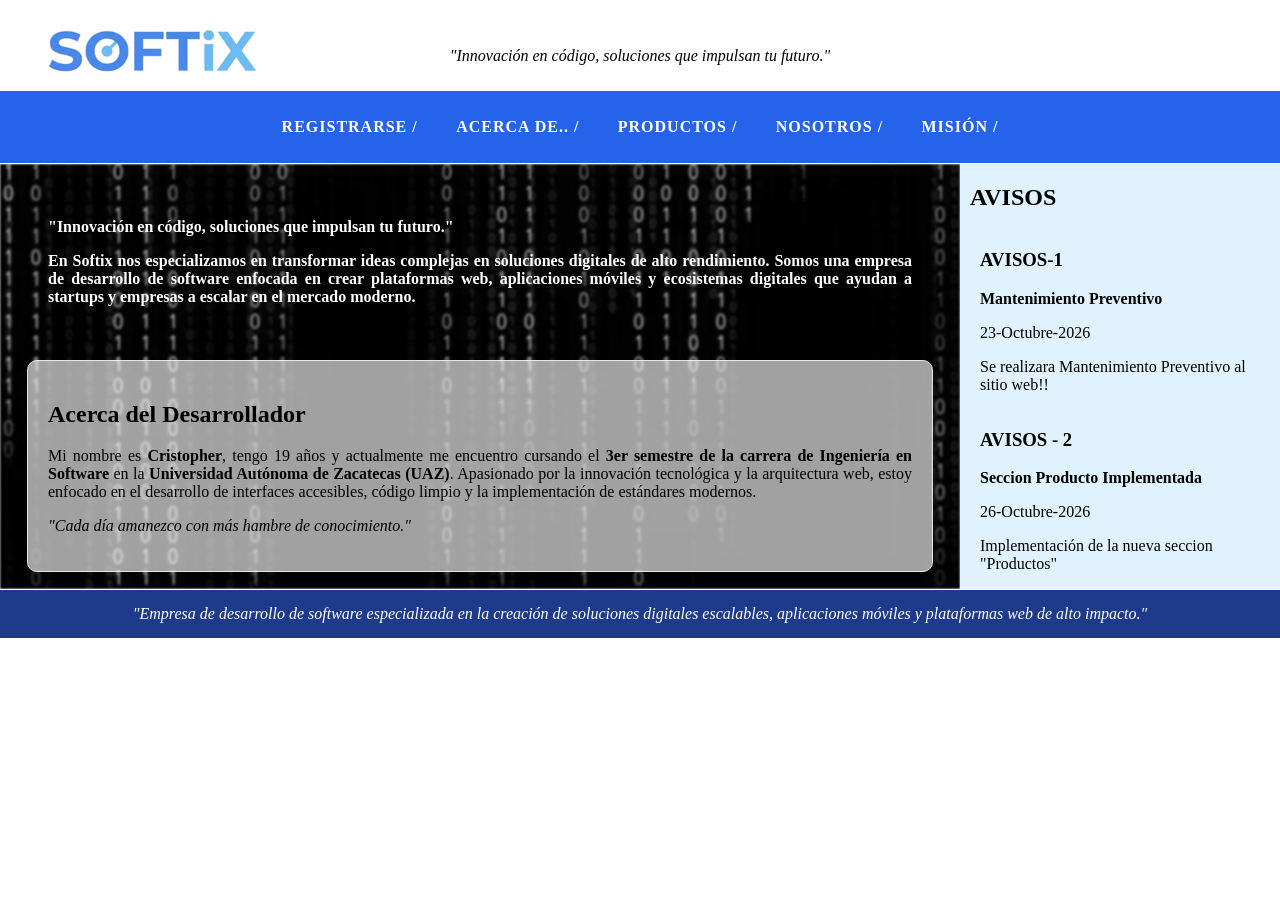
==== index.html @ 38f4ec48 "Pagina web Resposiva primera version" ====
<!DOCTYPE html>
<html lang="en">
<head>
    <meta charset="UTF-8">
    <meta name="viewport" content="width=device-width, initial-scale=1.0">
    <title>Softix</title>
    <link rel="stylesheet" href="css/index.css">
</head>
<body>
    <header>
        <img src="assets/LogoCortado.png" alt="LOG-SOFTIX">
        <p><i>"Innovación en código, soluciones que impulsan tu futuro."</i></p>
    </header>
    <nav>
        <button type="button" class="menu-hamburguesa" id="btn-menu">
            &#9776
        </button>
        <ul id="menu-lista">
            <li><a href="registrarse.html">REGISTRARSE /</a></li>
            <li><a href="">ACERCA DE.. /</a></li>
            <li><a href="">PRODUCTOS /</a></li>
            <li><a href="">NOSOTROS /</a></li>
            <li><a href="">MISIÓN /</a></li>

        </ul>
    </nav>
    <div class="contenedor-1">
        <main>
            <div class="imagenFondo"> <img src="/assets/FondoDos.webp" alt=""> </div>

            <div class="contenedor-Texto-1">
            <p>"Innovación en código, soluciones que impulsan tu futuro."</p>
            <p>
                En Softix nos especializamos en transformar ideas complejas en soluciones digitales 
            de alto rendimiento. Somos una empresa de desarrollo de software enfocada en crear 
            plataformas web, aplicaciones móviles y ecosistemas digitales que ayudan a startups 
            y empresas a escalar en el mercado moderno.
            </p>
            </div>

            <div class="contenedor-Texto-2">
                       <h2>Acerca del Desarrollador</h2>
        <p>
            Mi nombre es <strong>Cristopher</strong>, tengo 19 años y actualmente me encuentro cursando el 
            <strong>3er semestre de la carrera de Ingeniería en Software</strong> en la 
            <strong>Universidad Autónoma de Zacatecas (UAZ)</strong>. Apasionado por la innovación tecnológica 
            y la arquitectura web, estoy enfocado en el desarrollo de interfaces accesibles, código limpio 
            y la implementación de estándares modernos.
        </p>

        <p><i>"Cada día amanezco con más hambre de conocimiento."</i></p>
    
            </div>


           
   
        </main>
<!-- SECION AVISOS-->
        <aside>
            <div id="avisoPrincipal">
                <h2>AVISOS</h2>
            </div>
  
            <article class="aviso">
                <h3>AVISOS-1 </h3>
                <p><strong>Mantenimiento Preventivo</strong></p>
                <p><time datetime="2026-10-23">23-Octubre-2026</time></p>
                <p>Se realizara Mantenimiento Preventivo al sitio web!!</p>
            </article>

            <article class="aviso">
                <h3>AVISOS - 2</h3>
                <p><strong>Seccion Producto Implementada</strong></p>
                <p><time datetime="2026-10-26">26-Octubre-2026</time></p>
                <p>Implementación de la nueva seccion "Productos" </p>
            </article>

        </aside>
    </div>

    <!--FOOTER-->
    <footer>
        <p><i>"Empresa de desarrollo de software especializada en la creación de soluciones digitales escalables, aplicaciones móviles y plataformas web de alto impacto." </i></p>
    </footer>
    <script src="js/main.js"></script>
</body>
</html>
---- css/index.css ----
body {
    margin: 0;
    padding: 0;
}

/* HEADER LOGO */
header {
    display: flex;
    flex-direction: column;
    align-items: center;
    width: 100%;
    padding: 0;
}

header p {
    text-align: center;
    justify-content: center;
    display: flex;
    margin-top: -3%;
}

header img {
    margin-left: 2vw;
    margin-top: 2vh;
    display: flex;
    align-self: flex-start; /* Imagen a la Izquierda */
}

/* NAVEGADOR BARRA */
nav {
    background-color: #2563eb;
    width: 100%;
    min-height: 8vh;
    margin-top: 10px;
    display: flex;
    justify-content: center;
    align-items: center;
    border-bottom: 1px solid white;
    position: relative;
}

nav ul {
    display: flex;
    list-style: none;
    margin: 0;
    padding: 0;
    justify-content: center;
    align-items: center;
    gap: 3vw;
}

nav ul li a {
    color: #fff;
    text-decoration: none;
    font-weight: bold;
    font-size: 1rem;
    letter-spacing: 1px;
    display: inline-block;
}

/* LINK ACTIVO */
nav a.activate {
    border-bottom: 1px solid #ffffff;
    font-weight: bold;
}

/* BOTÓN HAMBURGUESA */
.menu-hamburguesa {
    display: none;
    background: none;
    border: none;
    color: #ffffff;
    font-size: 2rem;
    cursor: pointer;
    padding: 5px 10px;
}

/* CONTENEDOR */
.contenedor-1 {
    width: 100%;
    display: flex;
}

/* PROPIEDADES MAIN */
main {
    position: relative;
    overflow: hidden;
    width: 75%;
    flex-direction: column;
    margin: 0;
}

/* PROPIEDADES IMAGEN */
.imagenFondo {
    z-index: 1;
    position: absolute;
    width: 100%;
    height: 100%;
}

.imagenFondo img { /* FILTROS DE LA IMAGEN */
    width: 100%;
    height: 100%;
    filter: blur(1px);
    object-fit: cover;
}

.contenedor-Texto-1 { /* TEXTO PASA POR ARRIBA DE LA IMAGEN */
    z-index: 2;
    position: relative;
    width: 90%;
    padding: 20px;
    margin: 2vh auto;
}

.contenedor-Texto-1 p {
    text-align: justify;
    color: white;
    font-weight: bold;
}

.contenedor-Texto-2 { /* TEXTO PASA POR ARRIBA DE LA IMAGEN */
    z-index: 2;
    position: relative;
    width: 90%;
    margin: auto;
    padding: 20px;
    background-color: rgba(255, 255, 255, 0.7);
    opacity: 0.9;
    border: 1px solid white;
    border-radius: 10px;
    margin-bottom: 15px;
}

.contenedor-Texto-2 p {
    text-align: justify;
}

/* SECCION AVISOS */
aside {
    background-color: #e0f2fe;
    width: 25%;
    display: flex;
    flex-direction: column;
}

.aviso {
    margin: 0px 20px auto;
}

#avisoPrincipal {
    margin-left: 10px;
}

/* FOOTER DE LA PAGINA */
footer {
    display: flex;
    background-color: #1e3a8a;
    width: 100%;
    align-items: center;
    justify-content: center;
    border-top: 1px solid white;
}

footer p {
    color: white;
    text-align: center;
    justify-content: center;
    margin: auto;
    padding: 15px;
}


@media screen and (max-width: 600px) {
    header img {
        align-self: center;
        margin-left: 0;
    }

    .menu-hamburguesa {
        display: block;
    }

    nav {
        height: auto;
        padding: 8px 0;
    }

    nav ul {
        display: none;
        flex-direction: column;
        position: absolute;
        top: 100%;
        left: 0;
        width: 100%;
        background-color: #2563eb;
        z-index: 100;
        gap: 0;
        padding: 10px 0;
    }

    nav ul.activo {
        display: flex;
    }

    nav ul li {
        width: 100%;
        text-align: center;
    }

    nav a {
        display: block;
        padding: 12px 0;
        width: 100%;
    }

    .contenedor-1 {
        flex-direction: column;
    }

    main, aside {
        width: 100%;
    }

    .contenedor-Texto-1, 
    .contenedor-Texto-2 {
        width: 85%;
    }
}
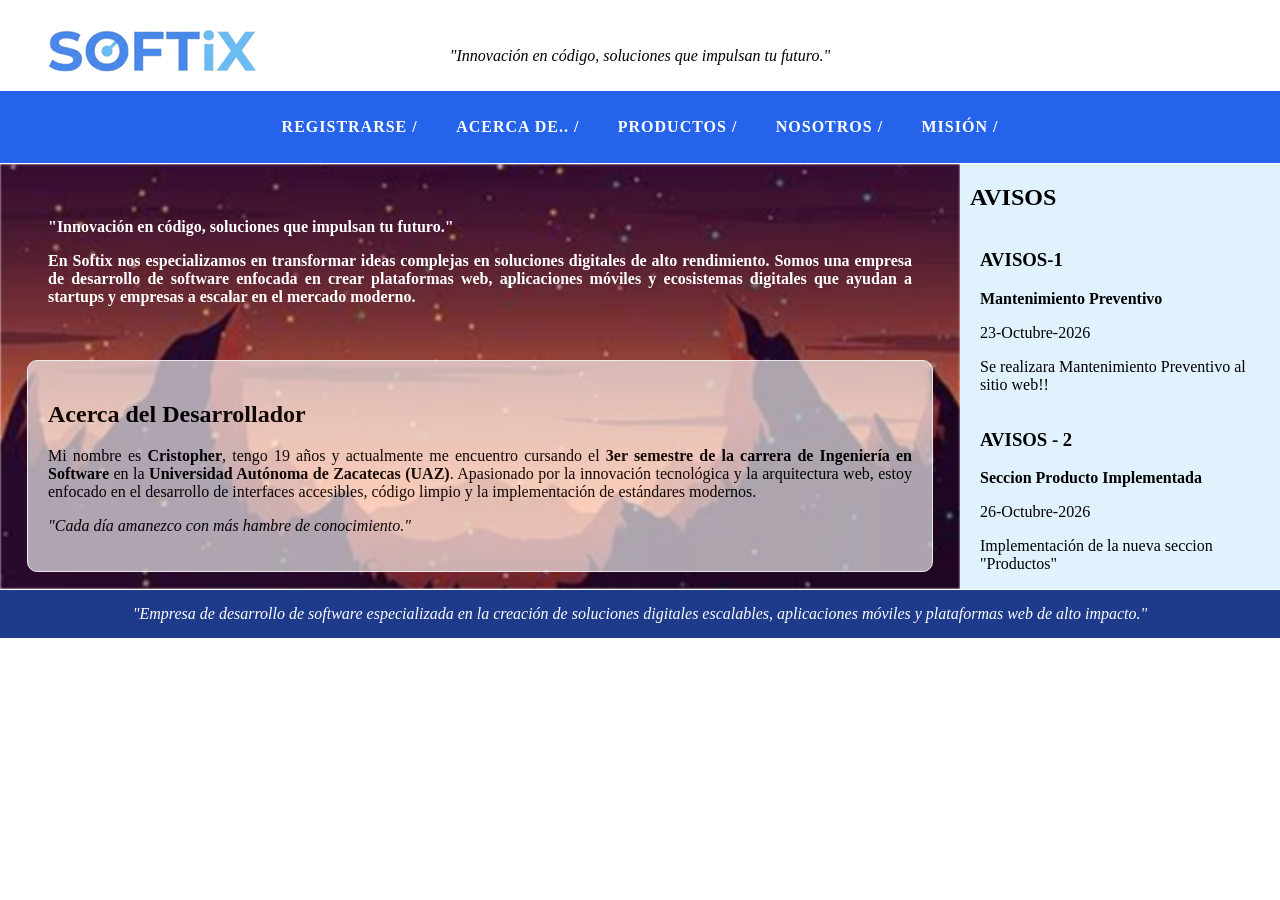
==== commit 4e33ea93: "Responsive proximamente y nueva imagen el index" ====
--- a/index.html
+++ b/index.html
@@ -8,25 +8,26 @@
 </head>
 <body>
     <header>
+               <button type="button" class="menu-hamburguesa" id="btn-menu">
+            &#9776
+               </button>
         <img src="assets/LogoCortado.png" alt="LOG-SOFTIX">
         <p><i>"Innovación en código, soluciones que impulsan tu futuro."</i></p>
     </header>
     <nav>
-        <button type="button" class="menu-hamburguesa" id="btn-menu">
-            &#9776
-        </button>
+ 
         <ul id="menu-lista">
             <li><a href="registrarse.html">REGISTRARSE /</a></li>
             <li><a href="">ACERCA DE.. /</a></li>
-            <li><a href="">PRODUCTOS /</a></li>
-            <li><a href="">NOSOTROS /</a></li>
-            <li><a href="">MISIÓN /</a></li>
+            <li><a href="proximamente.html">PRODUCTOS /</a></li>
+            <li><a href="proximamente.html">NOSOTROS /</a></li>
+            <li><a href="proximamente.html">MISIÓN /</a></li>
 
         </ul>
     </nav>
     <div class="contenedor-1">
         <main>
-            <div class="imagenFondo"> <img src="/assets/FondoDos.webp" alt=""> </div>
+            <div class="imagenFondo"> <img src="/assets/imagesFondo.jpeg" alt="IMAGEN DE FONDO"> </div>
 
             <div class="contenedor-Texto-1">
             <p>"Innovación en código, soluciones que impulsan tu futuro."</p>
--- a/css/index.css
+++ b/css/index.css
@@ -179,24 +179,34 @@
 
     .menu-hamburguesa {
         display: block;
-    }
-
+        position: absolute;
+        top: 20px;          
+        right: 20px;
+        color: #2563eb;    
+        z-index: 110;       
+    }
+
+/*QUITAR BARRA AZUL*/
     nav {
-        height: auto;
-        padding: 8px 0;
+        background-color: transparent !important; 
+        border-bottom: none !important;          
+        min-height: 0 !important;                 
+        margin-top: 0;
+        padding: 0;
     }
 
     nav ul {
         display: none;
         flex-direction: column;
         position: absolute;
-        top: 100%;
+        top: 0px;          
         left: 0;
         width: 100%;
-        background-color: #2563eb;
-        z-index: 100;
+        background-color: #2563eb; 
         gap: 0;
         padding: 10px 0;
+        border-bottom: 1px solid white;
+        z-index: 10000;
     }
 
     nav ul.activo {
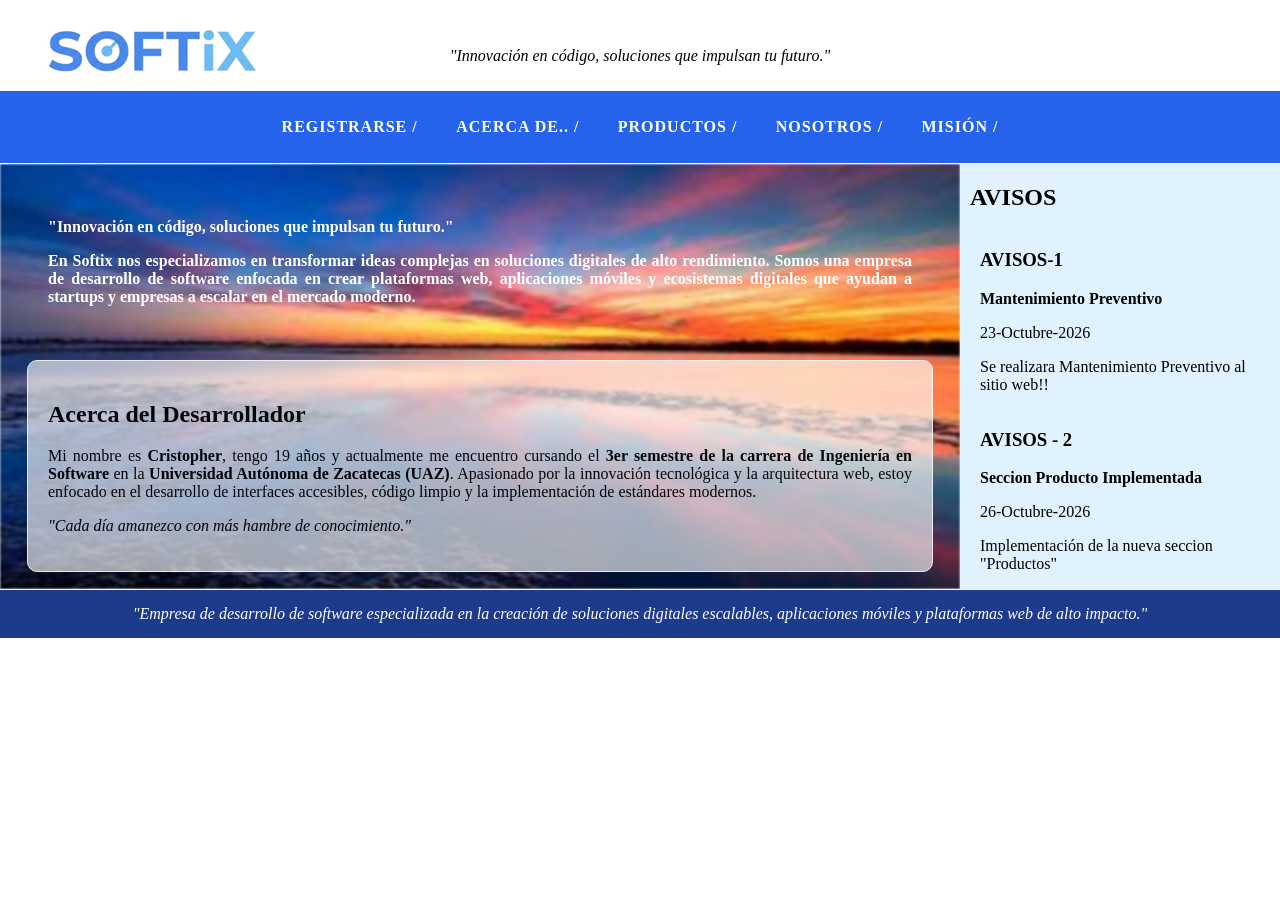
==== commit 624acd5e: "Correcion de imagenes assets y seccion terminada acercade junto con su css" ====
--- a/index.html
+++ b/index.html
@@ -18,7 +18,7 @@
  
         <ul id="menu-lista">
             <li><a href="registrarse.html">REGISTRARSE /</a></li>
-            <li><a href="">ACERCA DE.. /</a></li>
+            <li><a href="acercade.html">ACERCA DE.. /</a></li>
             <li><a href="proximamente.html">PRODUCTOS /</a></li>
             <li><a href="proximamente.html">NOSOTROS /</a></li>
             <li><a href="proximamente.html">MISIÓN /</a></li>
@@ -27,7 +27,7 @@
     </nav>
     <div class="contenedor-1">
         <main>
-            <div class="imagenFondo"> <img src="/assets/imagesFondo.jpeg" alt="IMAGEN DE FONDO"> </div>
+            <div class="imagenFondo"> <img src="/assets/imagesnfondoDef.jpeg" alt="IMAGEN DE FONDO"> </div>
 
             <div class="contenedor-Texto-1">
             <p>"Innovación en código, soluciones que impulsan tu futuro."</p>
